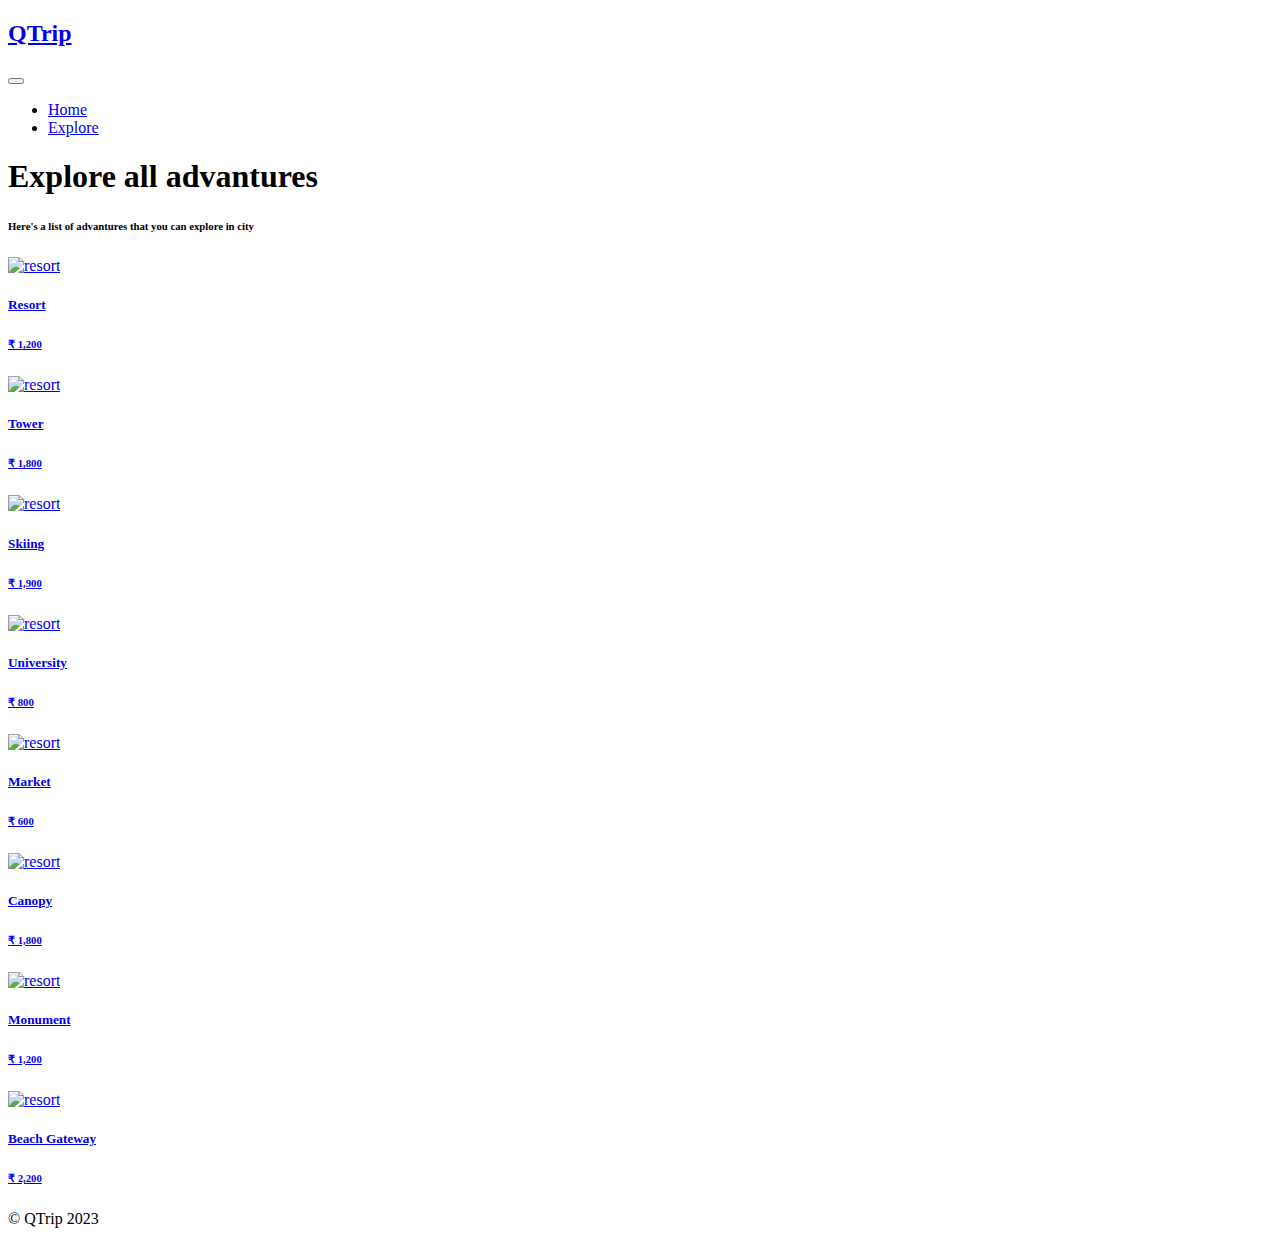
==== pages/adventure/index.html @ e0032735 "first" ====
<!DOCTYPE html>
<html lang="en">
  <head>
    <meta charset="UTF-8" />
    <title>QTrip</title>
    <meta
      name="viewport"
      content="width=device-width, initial-scale=1, shrink-to-fit=no"
    />
    <link rel="stylesheet" href="/me_developer_tools/css/styles.css" />
    <link
      href="https://cdn.jsdelivr.net/npm/bootstrap@5.0.2/dist/css/bootstrap.min.css"
      rel="stylesheet"
      integrity="sha384-EVSTQN3/azprG1Anm3QDgpJLIm9Nao0Yz1ztcQTwFspd3yD65VohhpuuCOmLASjC"
      crossorigin="anonymous"
    />
  </head>

  <body>
    <!-- ............................................. NAVIGATION -->

    <nav class="navbar navbar-light nav-left navbar-expand-sm">
      <h2>
        <a class="navbar-brand ms-2" href="#">QTrip </a>
      </h2>
      <button
        class="navbar-toggler"
        type="button"
        data-bs-toggle="collapse"
        data-bs-target="#collapsibleNavbar"
        aria-controls="navbarSupportedContent15"
        aria-expanded="false"
        aria-label="Toggle navigation"
      >
        <span class="navbar-toggler-icon"></span>
      </button>
      <div
        class="collapse navbar-collapse justify-content-end"
        id="collapsibleNavbar"
      >
        <ul class="navbar-nav ml-auto">
          <li class="nav-item">
            <a class="nav-link" href="#">Home</a>
          </li>
          <li class="nav-item">
            <a class="nav-link" href="pages/adventures/index.html">Explore</a>
          </li>
        </ul>
      </div>
    </nav>




    <div class="container">
      <div class="content">
    <!-- ...............................................................................HEADER -->
    
        <div class="advantures">
          <h1>Explore all advantures</h1>
          <h6>Here's a list of advantures that you can explore in city</h6>
          
    <!-- ................................................................................CARD -->

          <div class="row mt-4 mb-4">
            <div class="col-6 col-lg-3 mb-4">
              <a href="./resort/index.html">
                <div class="card-outsider">
                  <div class="adventure-card">
                    <img
                      src="/me_developer_tools/assets/assets/adventures/resort.jpg"
                      alt="resort"
                      class="img-responsive"
                    />
                  </div>
                  <div class="adventure-details-card">
                    <div>
                      <h5>Resort</h5>
                    </div>
                    <div>
                      <h6>₹ 1,200</h6>
                    </div>
                  </div>
                </div>
              </a>
            </div>

            <div class="col-6 col-lg-3 mb-4">
              <a href="#">
                <div class="card-outsider">
                  <div class="adventure-card">
                    <img
                      src="/me_developer_tools/assets/assets/adventures/tower.jpg"
                      alt="resort"
                      class="img-responsive"
                    />
                  </div>
                  <div class="adventure-details-card">
                    <div>
                      <h5>Tower</h5>
                    </div>
                    <div>
                      <h6>₹ 1,800</h6>
                    </div>
                  </div>
                </div>
              </a>
            </div>

            <div class="col-6 col-lg-3 mb-4">
              <a href="#">
                <div class="card-outsider">
                  <div class="adventure-card">
                    <img
                      src="/me_developer_tools/assets/assets/adventures/mount.jpg"
                      alt="resort"
                      class="img-responsive"
                    />
                  </div>
                  <div class="adventure-details-card">
                    <div>
                      <h5>Skiing</h5>
                    </div>
                    <div>
                      <h6>₹ 1,900</h6>
                    </div>
                  </div>
                </div>
              </a>
            </div>

            <div class="col-6 col-lg-3 mb-4">
              <a href="#">
                <div class="card-outsider">
                  <div class="adventure-card">
                    <img
                      src="/me_developer_tools/assets/assets/adventures/university.jpg"
                      alt="resort"
                      class="img-responsive"
                    />
                  </div>
                  <div class="adventure-details-card">
                    <div>
                      <h5>University</h5>
                    </div>
                    <div>
                      <h6>₹ 800</h6>
                    </div>
                  </div>
                </div>
              </a>
            </div>

            <div class="col-6 col-lg-3 mb-4">
              <a href="#">
                <div class="card-outsider">
                  <div class="adventure-card">
                    <img
                      src="/me_developer_tools/assets/assets/adventures/market.jpg"
                      alt="resort"
                      class="img-responsive"
                    />
                  </div>
                  <div class="adventure-details-card">
                    <div>
                      <h5>Market</h5>
                    </div>
                    <div>
                      <h6>₹ 600</h6>
                    </div>
                  </div>
                </div>
              </a>
            </div>

            <div class="col-6 col-lg-3 mb-4">
              <a href="#">
                <div class="card-outsider">
                  <div class="adventure-card">
                    <img
                      src="/me_developer_tools/assets/assets/adventures/canopy.jpg"
                      alt="resort"
                      class="img-responsive"
                    />
                  </div>
                  <div class="adventure-details-card">
                    <div>
                      <h5>Canopy</h5>
                    </div>
                    <div>
                      <h6>₹ 1,800</h6>
                    </div>
                  </div>
                </div>
              </a>
            </div>

            <div class="col-6 col-lg-3 mb-4">
              <a href="#">
                <div class="card-outsider">
                  <div class="adventure-card">
                    <img
                      src="/me_developer_tools/assets//assets/adventures/church.jpg"
                      alt="resort"
                      class="img-responsive"
                    />
                  </div>
                  <div class="adventure-details-card">
                    <div>
                      <h5>Monument</h5>
                    </div>
                    <div>
                      <h6>₹ 1,200</h6>
                    </div>
                  </div>
                </div>
              </a>
            </div>

            <div class="col-6 col-lg-3 mb-4">
              <a href="#">
                <div class="card-outsider">
                  <div class="adventure-card">
                    <img
                      src="/me_developer_tools/assets/assets/adventures/beachside.jpg"
                      alt="resort"
                      class="img-responsive"
                    />
                  </div>
                  <div class="adventure-details-card d-flex">
                    <div>
                      <h5>Beach Gateway</h5>
                    </div>
                    <div>
                      <h6>₹ 2,200</h6>
                    </div>
                  </div>
                </div>
              </a>
            </div>
          </div>
        </div>
      </div>
    </div>

    <footer>
      <div class="container">© QTrip 2023</div>
    </footer>

    <script
      src="https://cdn.jsdelivr.net/npm/bootstrap@5.0.2/dist/js/bootstrap.bundle.min.js"
      integrity="sha384-MrcW6ZMFYlzcLA8Nl+NtUVF0sA7MsXsP1UyJoMp4YLEuNSfAP+JcXn/tWtIaxVXM"
      crossorigin="anonymous"
    ></script>
  </body>
</html>
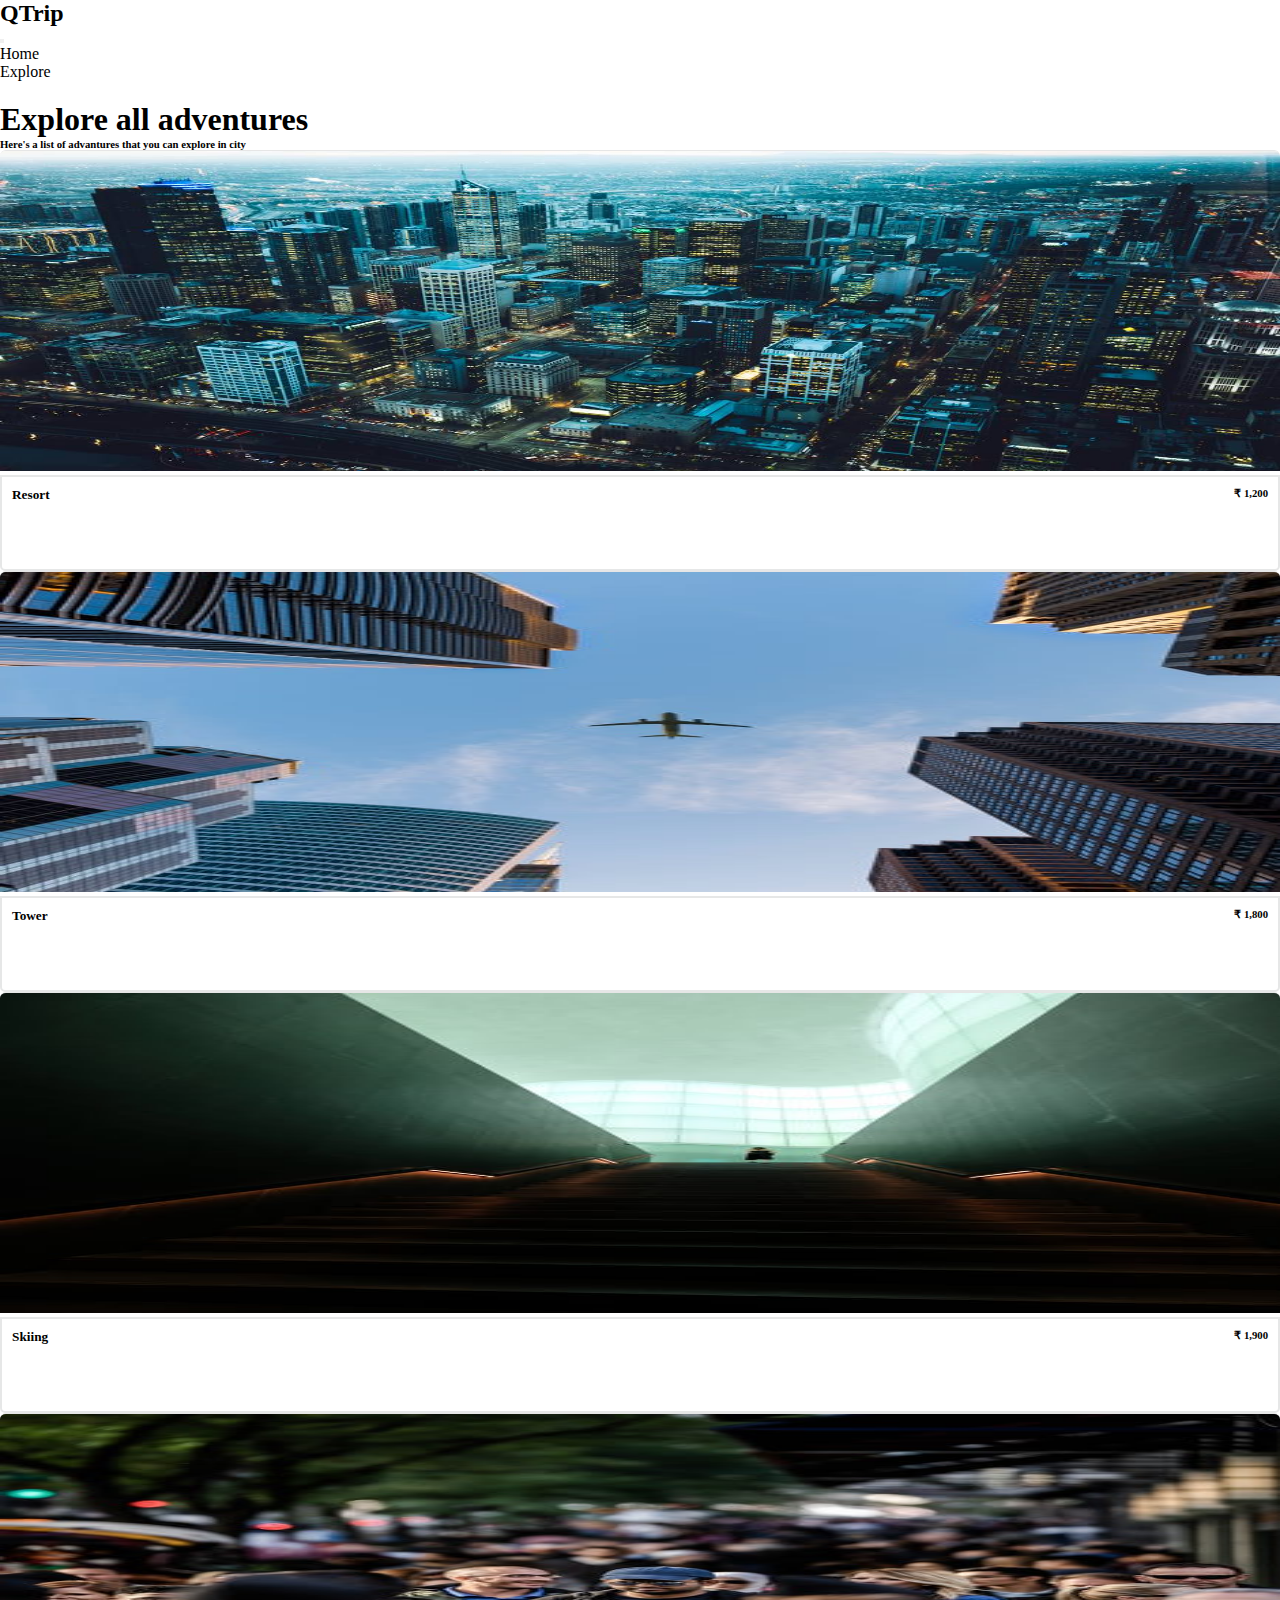
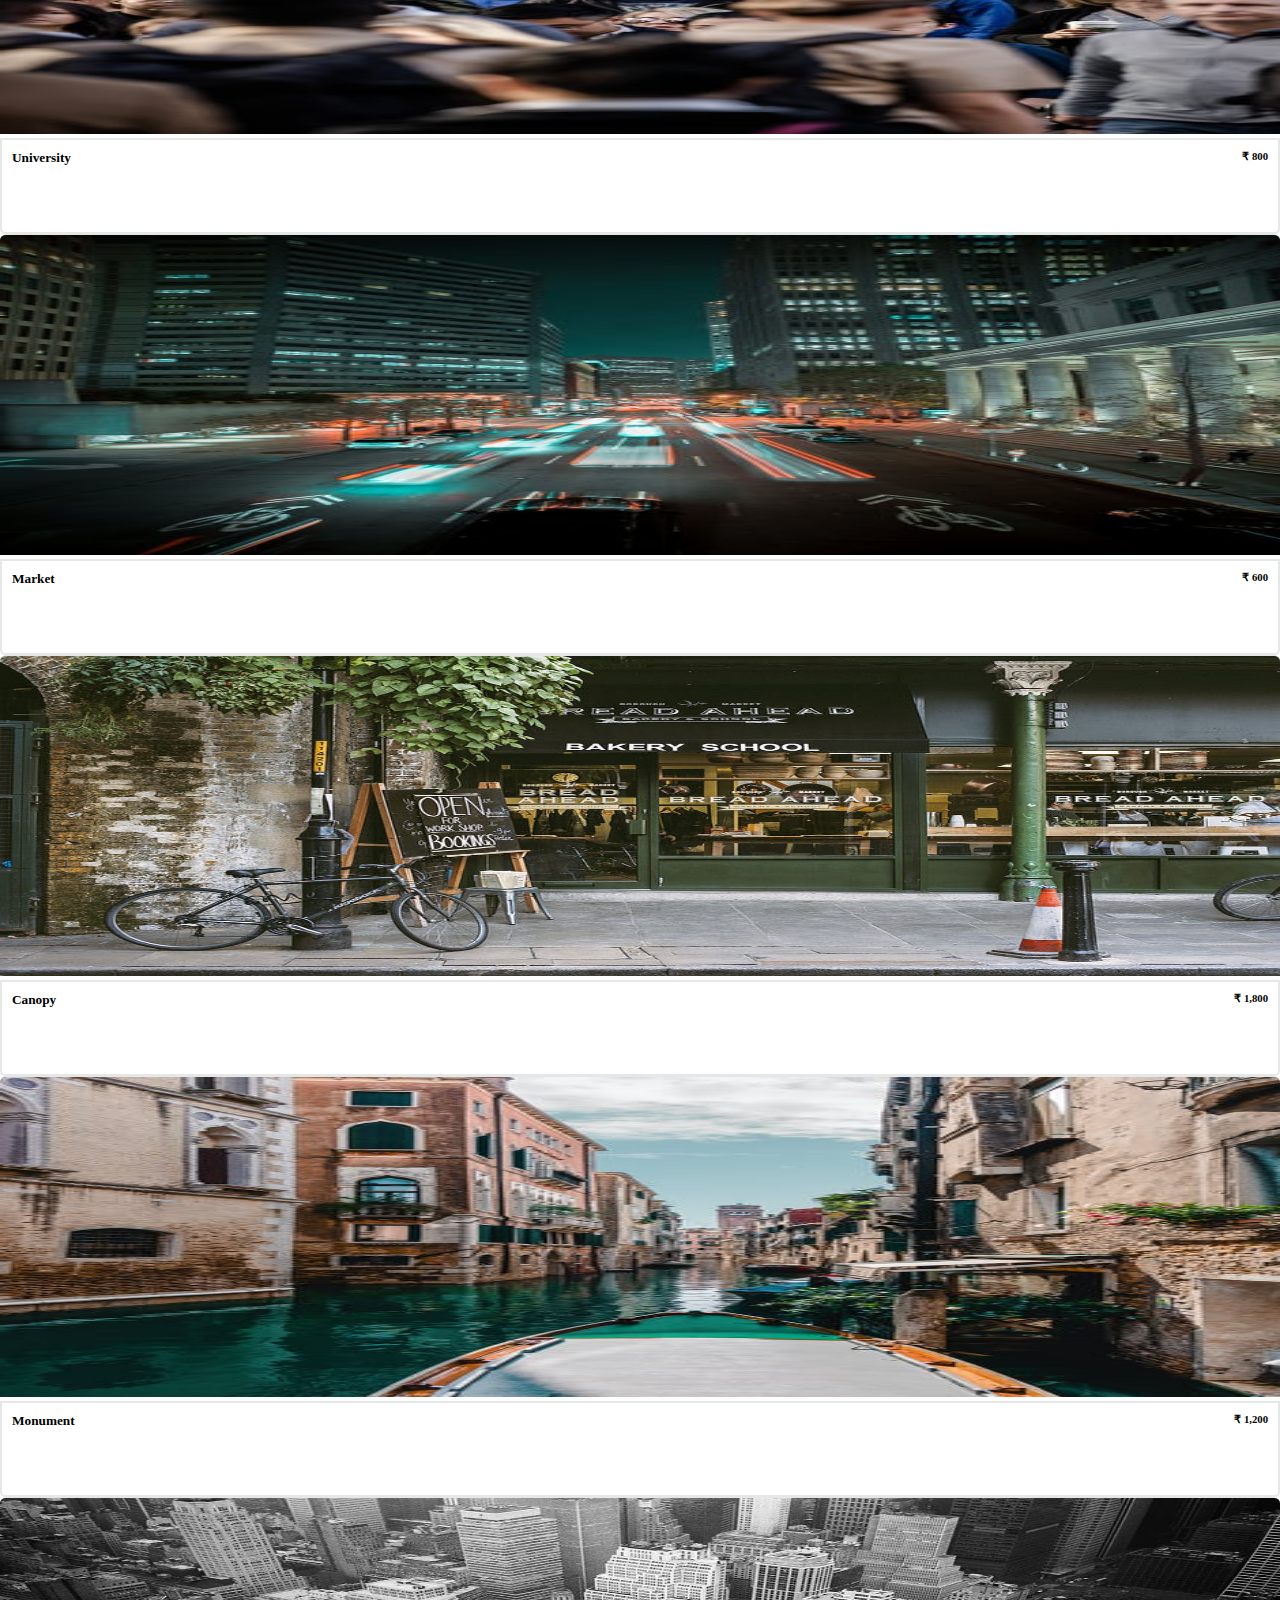
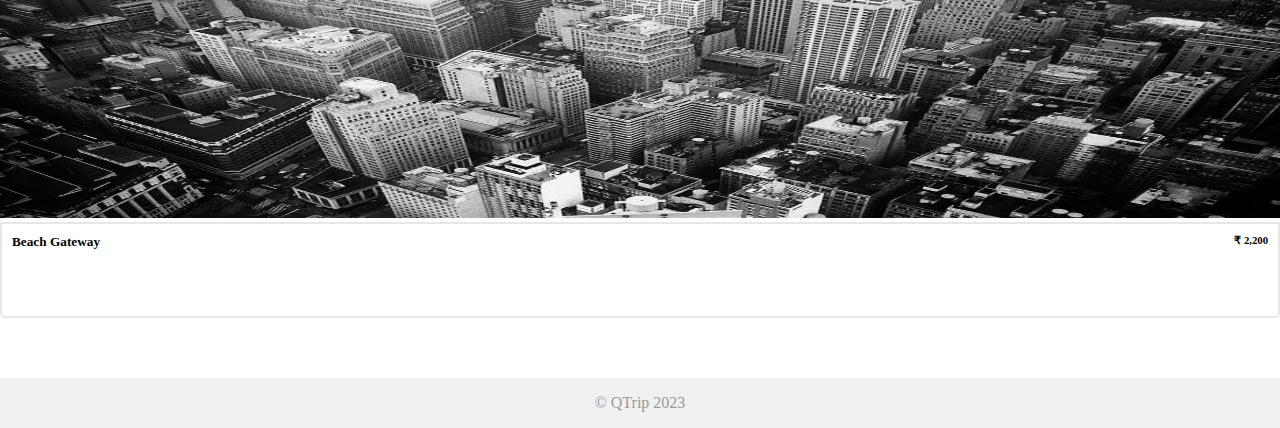
==== commit 617fba1c: "updateLinks" ====
--- a/pages/adventure/index.html
+++ b/pages/adventure/index.html
@@ -7,7 +7,7 @@
       name="viewport"
       content="width=device-width, initial-scale=1, shrink-to-fit=no"
     />
-    <link rel="stylesheet" href="/me_developer_tools/css/styles.css" />
+    <link rel="stylesheet" href="/css/styles.css" />
     <link
       href="https://cdn.jsdelivr.net/npm/bootstrap@5.0.2/dist/css/bootstrap.min.css"
       rel="stylesheet"
@@ -21,33 +21,23 @@
 
     <nav class="navbar navbar-light nav-left navbar-expand-sm">
       <h2>
-        <a class="navbar-brand ms-2" href="#">QTrip </a>
+          <a class="navbar-brand ms-2" href="/index.html">QTrip </a>
       </h2>
-      <button
-        class="navbar-toggler"
-        type="button"
-        data-bs-toggle="collapse"
-        data-bs-target="#collapsibleNavbar"
-        aria-controls="navbarSupportedContent15"
-        aria-expanded="false"
-        aria-label="Toggle navigation"
-      >
-        <span class="navbar-toggler-icon"></span>
+      <button class="navbar-toggler" type="button" data-bs-toggle="collapse" data-bs-target="#collapsibleNavbar"
+          aria-controls="navbarSupportedContent15" aria-expanded="false" aria-label="To+ggle navigation">
+          <span class="navbar-toggler-icon"></span>
       </button>
-      <div
-        class="collapse navbar-collapse justify-content-end"
-        id="collapsibleNavbar"
-      >
-        <ul class="navbar-nav ml-auto">
-          <li class="nav-item">
-            <a class="nav-link" href="#">Home</a>
-          </li>
-          <li class="nav-item">
-            <a class="nav-link" href="pages/adventures/index.html">Explore</a>
-          </li>
-        </ul>
+      <div class="collapse navbar-collapse justify-content-end" id="collapsibleNavbar">
+          <ul class="navbar-nav ml-auto">
+              <li class="nav-item">
+                  <a class="nav-link" href="/index.html">Home</a>
+              </li>
+              <li class="nav-item">
+                  <a class="nav-link" href="/pages/adventure/index.html">Explore</a>
+              </li>
+          </ul>
       </div>
-    </nav>
+  </nav>
 
 
 
@@ -57,7 +47,7 @@
     <!-- ...............................................................................HEADER -->
     
         <div class="advantures">
-          <h1>Explore all advantures</h1>
+          <h1>Explore all adventures</h1>
           <h6>Here's a list of advantures that you can explore in city</h6>
           
     <!-- ................................................................................CARD -->
@@ -68,7 +58,7 @@
                 <div class="card-outsider">
                   <div class="adventure-card">
                     <img
-                      src="/me_developer_tools/assets/assets/adventures/resort.jpg"
+                      src="/assets/assets/adventures/resort.jpg"
                       alt="resort"
                       class="img-responsive"
                     />
@@ -90,7 +80,7 @@
                 <div class="card-outsider">
                   <div class="adventure-card">
                     <img
-                      src="/me_developer_tools/assets/assets/adventures/tower.jpg"
+                      src="/assets/assets/adventures/tower.jpg"
                       alt="resort"
                       class="img-responsive"
                     />
@@ -112,7 +102,7 @@
                 <div class="card-outsider">
                   <div class="adventure-card">
                     <img
-                      src="/me_developer_tools/assets/assets/adventures/mount.jpg"
+                      src="/assets/assets/adventures/mount.jpg"
                       alt="resort"
                       class="img-responsive"
                     />
@@ -134,7 +124,7 @@
                 <div class="card-outsider">
                   <div class="adventure-card">
                     <img
-                      src="/me_developer_tools/assets/assets/adventures/university.jpg"
+                      src="/assets/assets/adventures/university.jpg"
                       alt="resort"
                       class="img-responsive"
                     />
@@ -156,7 +146,7 @@
                 <div class="card-outsider">
                   <div class="adventure-card">
                     <img
-                      src="/me_developer_tools/assets/assets/adventures/market.jpg"
+                      src="/assets/assets/adventures/market.jpg"
                       alt="resort"
                       class="img-responsive"
                     />
@@ -178,7 +168,7 @@
                 <div class="card-outsider">
                   <div class="adventure-card">
                     <img
-                      src="/me_developer_tools/assets/assets/adventures/canopy.jpg"
+                      src="/assets/assets/adventures/canopy.jpg"
                       alt="resort"
                       class="img-responsive"
                     />
@@ -200,7 +190,7 @@
                 <div class="card-outsider">
                   <div class="adventure-card">
                     <img
-                      src="/me_developer_tools/assets//assets/adventures/church.jpg"
+                      src="/assets//assets/adventures/church.jpg"
                       alt="resort"
                       class="img-responsive"
                     />
@@ -222,7 +212,7 @@
                 <div class="card-outsider">
                   <div class="adventure-card">
                     <img
-                      src="/me_developer_tools/assets/assets/adventures/beachside.jpg"
+                      src="/assets/assets/adventures/beachside.jpg"
                       alt="resort"
                       class="img-responsive"
                     />
--- a/css/styles.css
+++ b/css/styles.css
@@ -0,0 +1,240 @@
+* {
+  margin: 0px;
+  padding: 0px;
+}
+
+html,
+body {
+
+  position: relative;
+}
+
+body {
+  overflow-y: auto;
+  min-height: 100vh;
+}
+
+textarea:focus,
+input:focus {
+  outline: none;
+}
+
+a {
+  color: inherit !important;
+  text-decoration: none !important;
+}
+
+footer {
+  background: #f1f1f1;
+  width: 100%;
+  padding: 16px 0px;
+  color: #999;
+  vertical-align: bottom;
+  margin-top: 40px;
+  text-align: center;
+  width: 100%;
+
+}
+
+.banner {
+  height: 500px;
+  width: 100%;
+  background: #999;
+  margin: 20px 0px;
+}
+
+.content {
+  padding: 20px 0px;
+}
+
+
+.tile {
+  height: 100%;
+  position: relative;
+  overflow: hidden;
+  display: flex;
+  border-radius: 7px;
+  flex-direction: column;
+  align-items: center;
+  justify-content: flex-end;
+
+
+}
+
+
+img {
+  height: 100%;
+  width: 100%;
+}
+
+.tile img:hover {
+  cursor: pointer;
+  transition: 0.4s ease-out;
+  transform: scale(1.1);
+  filter: brightness(60%);
+  border-radius: 7px;
+
+
+}
+
+.tile-text {
+  position: absolute;
+  z-index: 1;
+  text-transform: uppercase;
+  letter-spacing: 2px;
+  letter-spacing: 2px;
+  color: white;
+}
+
+.hero-image {
+  position: relative;
+  background-image: linear-gradient(rgba(0, 0, 0, 0.5), rgba(0, 0, 0, 0.5)),
+    url("/assets/assets/hero.jpg");
+  background-position: center;
+  height: 500px;
+  background-size: cover;
+  width: 100%;
+
+
+
+}
+
+.hero-subheading {
+
+  font-size: 24px;
+  font-weight: 100;
+}
+
+.hero-input {
+  width: 80%;
+  height: 50px;
+  padding: 16px;
+  border-radius: 8px;
+  border: none;
+}
+
+.nav-link {
+  margin-right: 36px;
+}
+
+.experience-content ul li {
+  margin-left: 16px;
+  padding: 0;
+}
+
+@media only screen and (min-width: 768px) {
+
+
+  #reservation {
+    width: 400px;
+    position: fixed;
+
+  }
+
+}
+
+/* .........................................ADV............................................ */
+
+.card-outsider {
+
+  height: 100%;
+  display: flex;
+  flex-direction: column;
+
+
+
+}
+
+.adventure-card {
+  width: 100%;
+  height: 100%;
+  border-top-left-radius: 6px;
+  border-top-right-radius: 6px;
+
+}
+
+.adventure-card img {
+
+  height: 20em;
+  width: 100%;
+  transition: 0.2s all;
+  border-top: 1px solid #e6e6e6;
+  border-top-left-radius: 6px;
+  border-top-right-radius: 6px;
+  overflow: hidden;
+  object-fit: fill;
+}
+
+
+.adventure-details-card {
+
+  height: 8vh;
+  display: flex;
+  border: 2px solid #E6E7E7;
+  justify-content: space-between;
+  border-bottom-left-radius: 5px;
+  border-bottom-right-radius: 5px;
+  padding: 10px;
+
+
+}
+
+@media only screen and (max-width: 768px) {
+  .adventure-details-card {
+    flex-direction: column;
+    align-items: center;
+    justify-content: center;
+    text-align: center;
+    padding: 50px;
+
+  }
+
+
+}
+
+.adventure-card-grid img:hover {
+  filter: brightness(70%);
+
+
+}
+
+/* .......................................... Detailed Page............................. */
+
+
+.adventure-page {
+  border: 1px solid #e6e6e6;
+  border-radius: 5px;
+
+}
+.adventure-card-inside {
+  height: 100%;
+}
+
+
+
+
+@media only screen and (max-width: 992px) {
+
+  .sold-out {
+    border: 1px solid #e6e6e6;
+    border-radius: 5px;
+    margin-top: 10px;
+
+  }
+
+ 
+
+}
+@media only screen and (min-width:992px) {
+
+  .sold-out-inner{
+    border: 1px solid #e6e6e6;
+  border-radius: 5px;
+  position: sticky;
+  top:10px;
+ 
+
+  }
+ 
+  
+}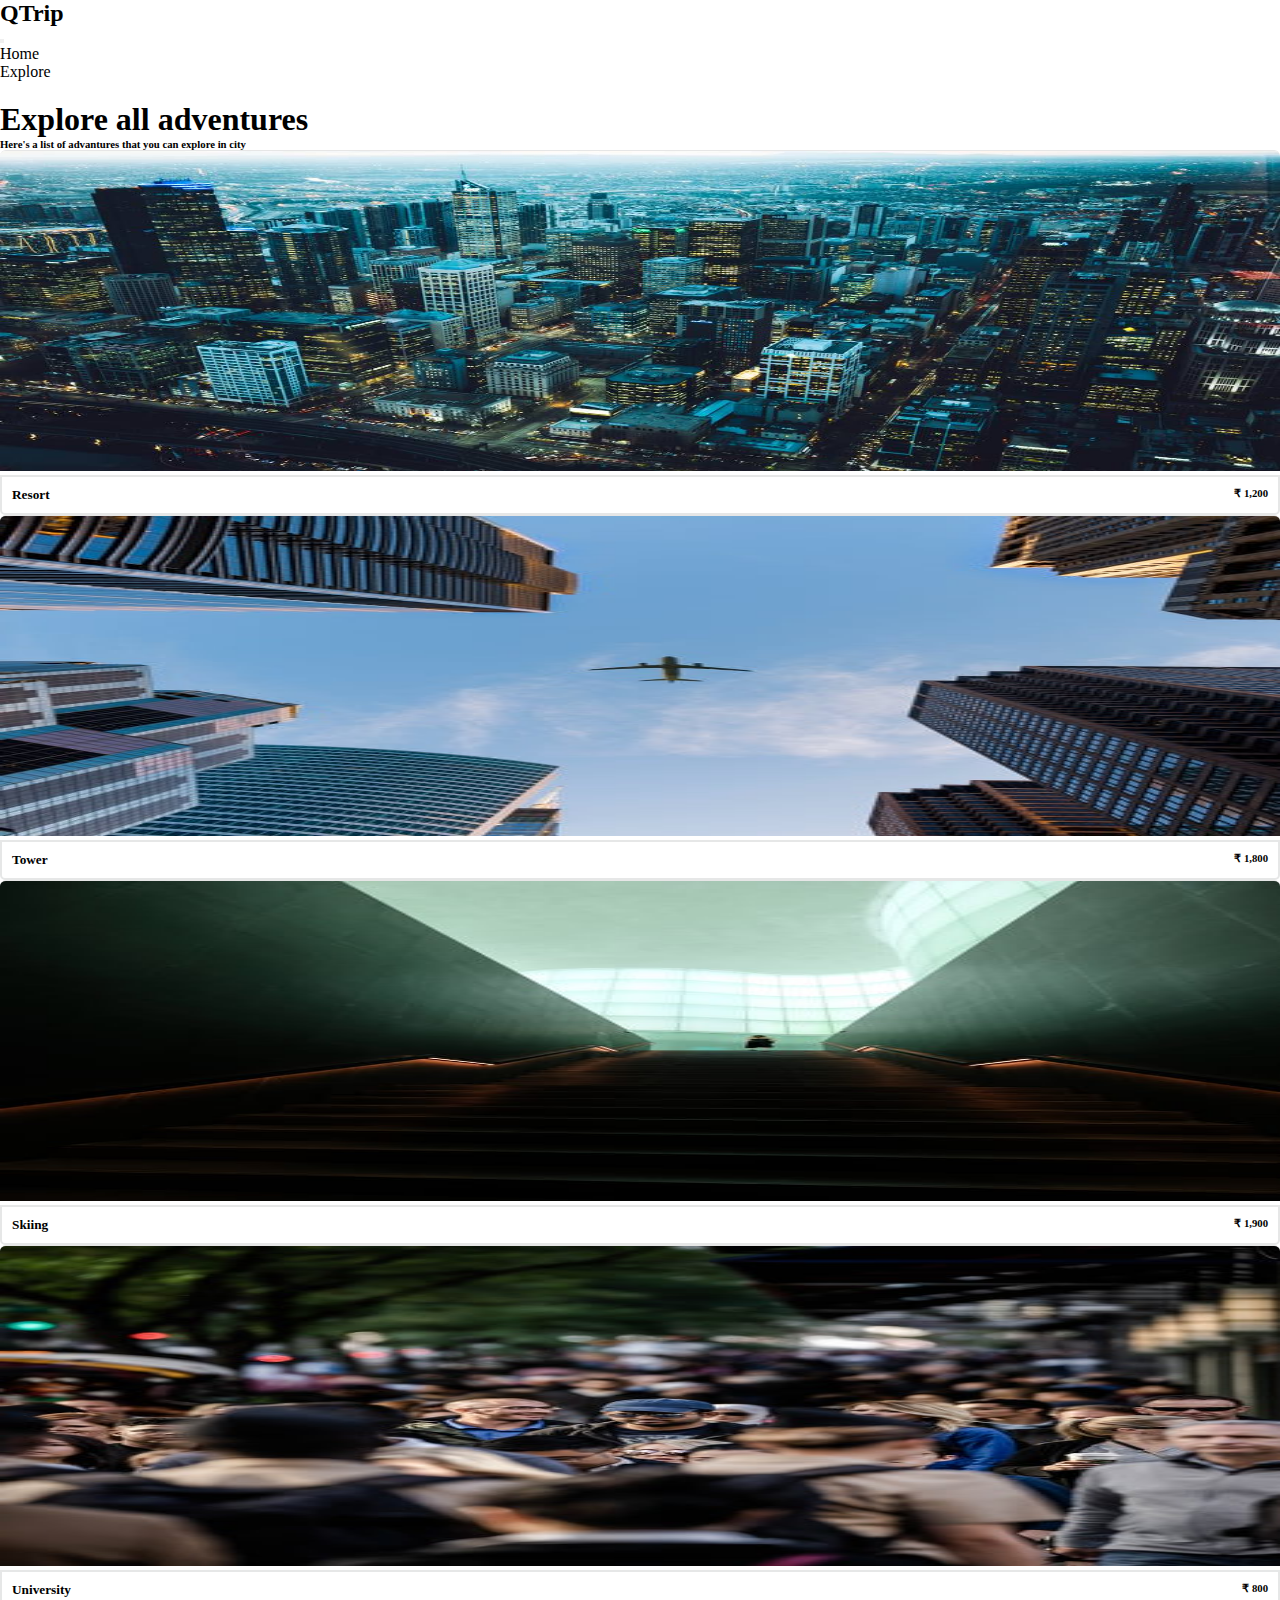
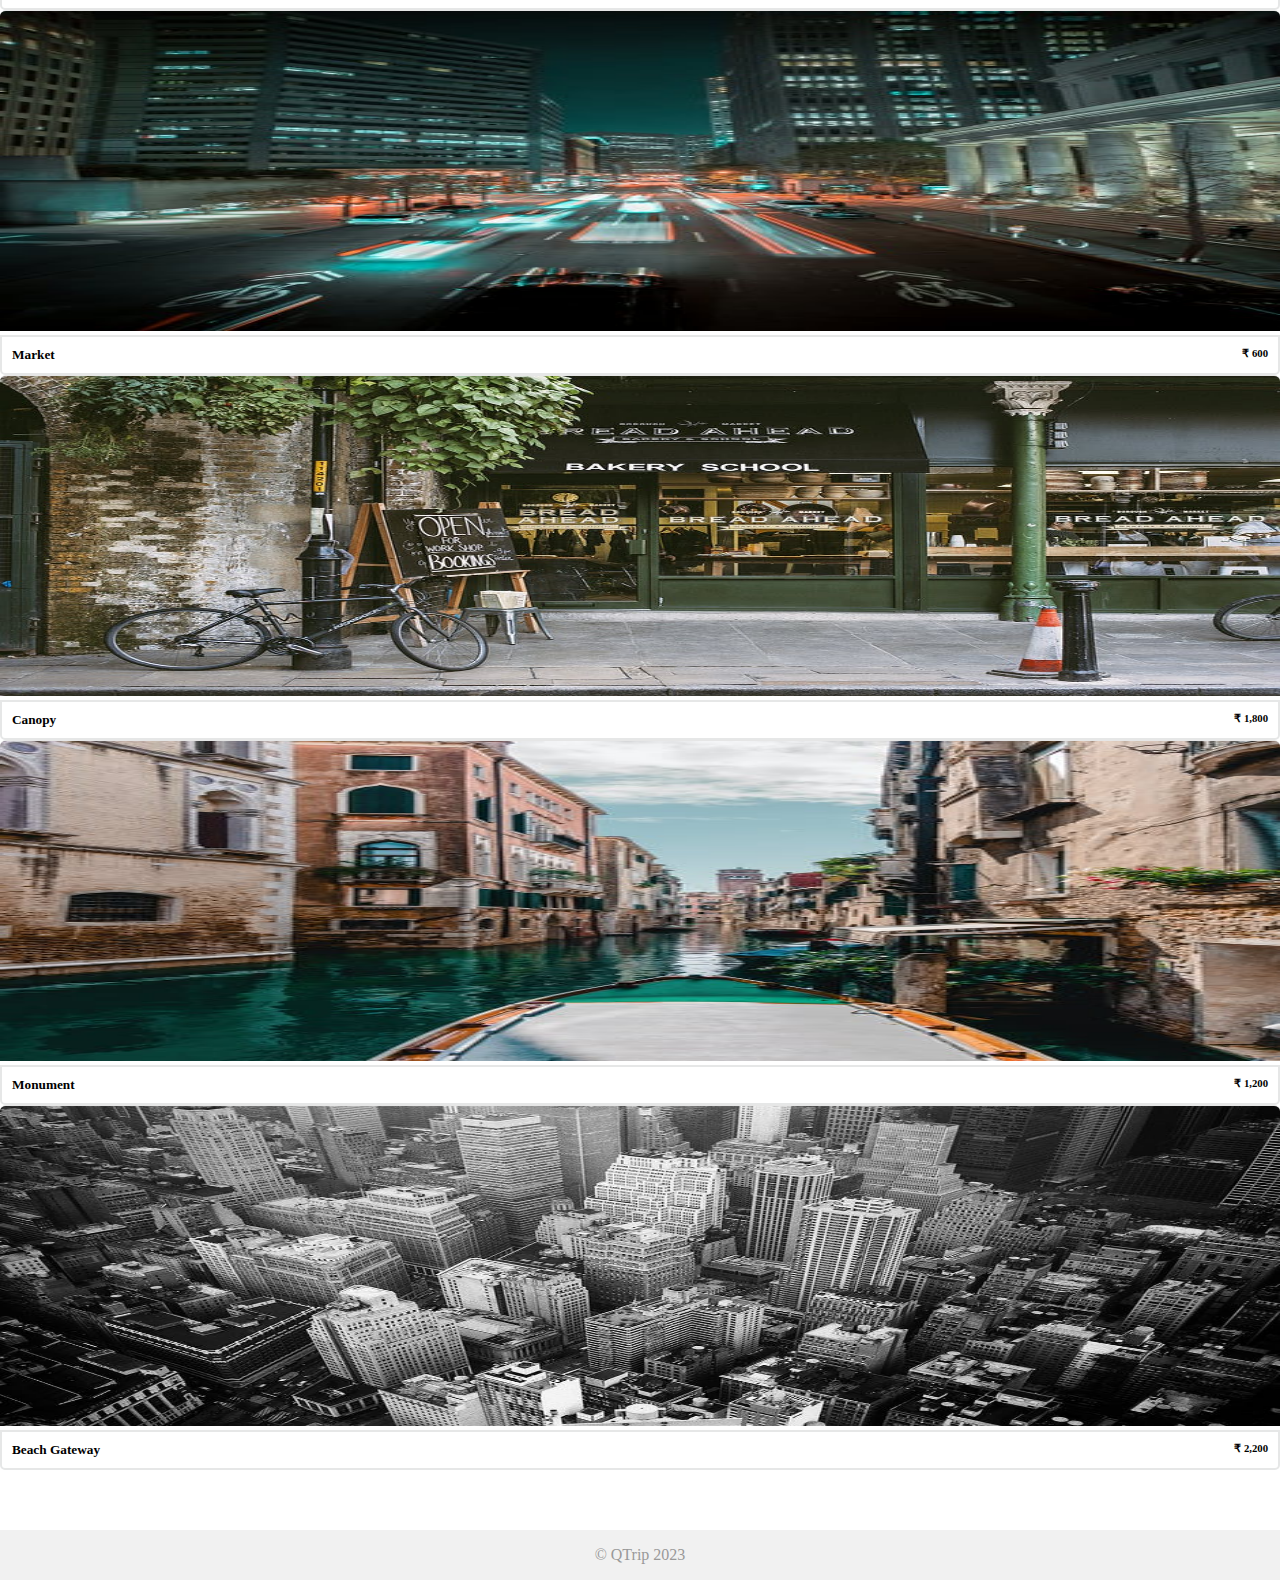
==== commit 2ae3a131: "updatelinks2" ====
--- a/pages/adventure/index.html
+++ b/pages/adventure/index.html
@@ -7,7 +7,7 @@
       name="viewport"
       content="width=device-width, initial-scale=1, shrink-to-fit=no"
     />
-    <link rel="stylesheet" href="/css/styles.css" />
+    <link rel="stylesheet" href="../../css/styles.css" />
     <link
       href="https://cdn.jsdelivr.net/npm/bootstrap@5.0.2/dist/css/bootstrap.min.css"
       rel="stylesheet"
@@ -21,7 +21,7 @@
 
     <nav class="navbar navbar-light nav-left navbar-expand-sm">
       <h2>
-          <a class="navbar-brand ms-2" href="/index.html">QTrip </a>
+          <a class="navbar-brand ms-2" href="../../">QTrip </a>
       </h2>
       <button class="navbar-toggler" type="button" data-bs-toggle="collapse" data-bs-target="#collapsibleNavbar"
           aria-controls="navbarSupportedContent15" aria-expanded="false" aria-label="To+ggle navigation">
@@ -30,10 +30,10 @@
       <div class="collapse navbar-collapse justify-content-end" id="collapsibleNavbar">
           <ul class="navbar-nav ml-auto">
               <li class="nav-item">
-                  <a class="nav-link" href="/index.html">Home</a>
+                  <a class="nav-link" href="../../"">Home</a>
               </li>
               <li class="nav-item">
-                  <a class="nav-link" href="/pages/adventure/index.html">Explore</a>
+                  <a class="nav-link" href="./">Explore</a>
               </li>
           </ul>
       </div>
@@ -54,11 +54,11 @@
 
           <div class="row mt-4 mb-4">
             <div class="col-6 col-lg-3 mb-4">
-              <a href="./resort/index.html">
-                <div class="card-outsider">
-                  <div class="adventure-card">
-                    <img
-                      src="/assets/assets/adventures/resort.jpg"
+              <a href="./resort/">
+                <div class="card-outsider">
+                  <div class="adventure-card">
+                    <img
+                      src="../../assets/assets/adventures/resort.jpg"
                       alt="resort"
                       class="img-responsive"
                     />
@@ -80,7 +80,7 @@
                 <div class="card-outsider">
                   <div class="adventure-card">
                     <img
-                      src="/assets/assets/adventures/tower.jpg"
+                      src="../../assets/assets/adventures/tower.jpg"
                       alt="resort"
                       class="img-responsive"
                     />
@@ -102,7 +102,7 @@
                 <div class="card-outsider">
                   <div class="adventure-card">
                     <img
-                      src="/assets/assets/adventures/mount.jpg"
+                      src="../../assets/assets/adventures/mount.jpg"
                       alt="resort"
                       class="img-responsive"
                     />
@@ -124,7 +124,7 @@
                 <div class="card-outsider">
                   <div class="adventure-card">
                     <img
-                      src="/assets/assets/adventures/university.jpg"
+                      src="../../assets/assets/adventures/university.jpg"
                       alt="resort"
                       class="img-responsive"
                     />
@@ -146,7 +146,7 @@
                 <div class="card-outsider">
                   <div class="adventure-card">
                     <img
-                      src="/assets/assets/adventures/market.jpg"
+                      src="../../assets/assets/adventures/market.jpg"
                       alt="resort"
                       class="img-responsive"
                     />
@@ -168,7 +168,7 @@
                 <div class="card-outsider">
                   <div class="adventure-card">
                     <img
-                      src="/assets/assets/adventures/canopy.jpg"
+                      src="../../assets/assets/adventures/canopy.jpg"
                       alt="resort"
                       class="img-responsive"
                     />
@@ -190,7 +190,7 @@
                 <div class="card-outsider">
                   <div class="adventure-card">
                     <img
-                      src="/assets//assets/adventures/church.jpg"
+                      src="../../assets/assets/adventures/church.jpg"
                       alt="resort"
                       class="img-responsive"
                     />
@@ -212,7 +212,7 @@
                 <div class="card-outsider">
                   <div class="adventure-card">
                     <img
-                      src="/assets/assets/adventures/beachside.jpg"
+                      src="../../assets/assets/adventures/beachside.jpg"
                       alt="resort"
                       class="img-responsive"
                     />
--- a/css/styles.css
+++ b/css/styles.css
@@ -89,7 +89,7 @@
 .hero-image {
   position: relative;
   background-image: linear-gradient(rgba(0, 0, 0, 0.5), rgba(0, 0, 0, 0.5)),
-    url("/assets/assets/hero.jpg");
+    url("/QtripStatic/assets/assets/hero.jpg");
   background-position: center;
   height: 500px;
   background-size: cover;
@@ -168,7 +168,6 @@
 
 .adventure-details-card {
 
-  height: 8vh;
   display: flex;
   border: 2px solid #E6E7E7;
   justify-content: space-between;
